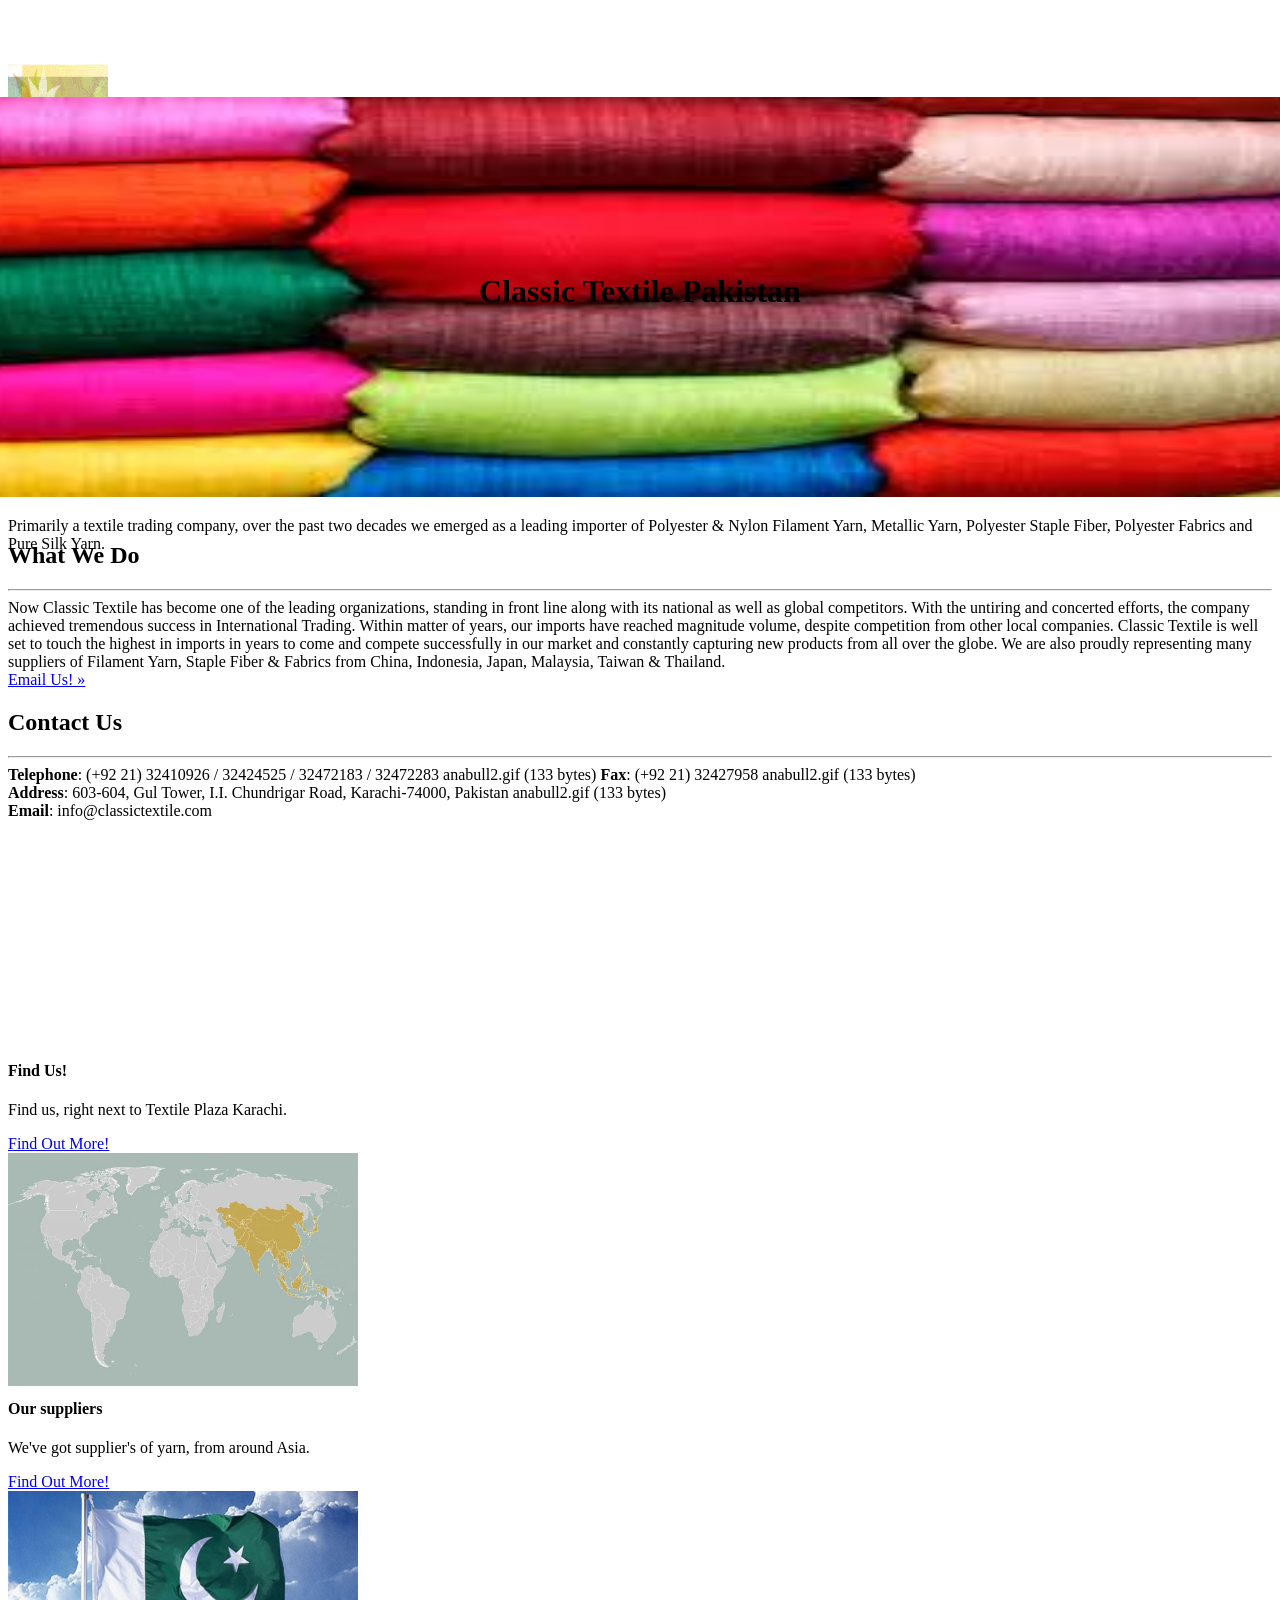
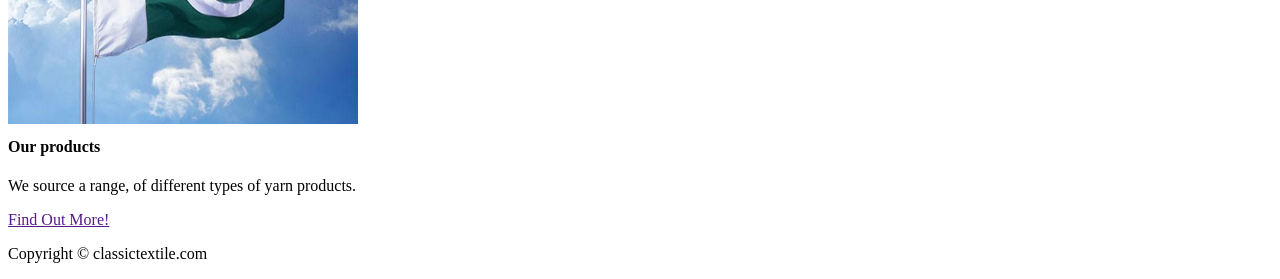
==== index.html @ c0b8c101 "first" ====
<!DOCTYPE html>
<html lang="en">

<head>

  <meta charset="utf-8">
  <meta name="viewport" content="width=device-width, initial-scale=1, shrink-to-fit=no">
  <meta name="description" content="">
  <meta name="author" content="">

  <title>Classic Textile - Pakistan</title>

  <!-- Bootstrap core CSS -->
  <link href="vendor/bootstrap/css/bootstrap.min.css" rel="stylesheet">

  <!-- Custom styles for this template -->
  <link href="css/business-frontpage.css" rel="stylesheet">

</head>

<body>

  <!-- Navigation -->
  <nav class="navbar navbar-expand-lg navbar-dark bg-dark fixed-top">
    <div class="container">
      <img src ="./logo.png" alt="logo" width="100" height="50"/>
      <button class="navbar-toggler" type="button" data-toggle="collapse" data-target="#navbarResponsive" aria-controls="navbarResponsive" aria-expanded="false" aria-label="Toggle navigation">
        <span class="navbar-toggler-icon"></span>
      </button>
      <div class="collapse navbar-collapse" id="navbarResponsive">
        <ul class="navbar-nav ml-auto">
          <li class="nav-item active">
            <a class="nav-link" href="#">Home
              <span class="sr-only">(current)</span>
            </a>
          </li>
          <li class="nav-item">
            <a class="nav-link" href="#">About</a>
          </li>
          <li class="nav-item">
            <a class="nav-link" href="#">Services</a>
          </li>
          <li class="nav-item">
            <a class="nav-link" href="#">Contact</a>
          </li>
        </ul>
      </div>
    </div>
  </nav>

  <!-- Header -->
  <header>
    <div class="container h-100">
      <div class="row h-100 align-items-center">
        <div class="col-lg-12" style="height: 300px;">

          <img src="./cloth.jpeg" alt="clothes" width="1500" style="margin-left: -200px; margin-top: -125px;" height="400"/>
          <h1 class="display-4 text-white mt-5 mb-2 centered">Classic Textile Pakistan</h1>

          <p class="lead mb-5 text-white-50">
            Primarily a textile trading company, over the past two decades we emerged as a leading importer of Polyester & Nylon Filament Yarn, Metallic Yarn, Polyester Staple Fiber, Polyester Fabrics and Pure Silk Yarn.</p>
        </div>
      </div>
    </div>
  </header>

  <!-- Page Content -->
  <div class="container">

    <div class="row">
      <div class="col-md-8 mb-5">
        <h2>What We Do</h2>
        <hr>
        Now Classic Textile has become one of the leading organizations, standing in front line along with its national as well as global competitors. With the untiring and concerted efforts, the company achieved tremendous success in International Trading.

        Within matter of years, our imports have reached magnitude volume, despite competition from other local companies. Classic Textile is well set to touch the highest in imports in years to come and compete successfully in our market and constantly capturing new products from all over the globe.
        
        We are also proudly representing many suppliers of Filament Yarn, Staple Fiber & Fabrics from China, Indonesia, Japan, Malaysia, Taiwan & Thailand.        
        <br/>
        <a class="btn btn-primary btn-lg" href="mailto: info@classictextile.com">Email Us! &raquo;</a>
      </div>
      <div class="col-md-4 mb-5">
        <h2>Contact Us</h2>
        <hr>
        <strong>Telephone</strong>:
        (+92 21) 32410926 / 32424525 / 32472183 / 32472283
        anabull2.gif (133 bytes) <strong>Fax</strong>:
        (+92 21) 32427958
        anabull2.gif (133 bytes)<br/> <strong>Address</strong>:
        603-604, Gul Tower, I.I. Chundrigar Road, Karachi-74000, Pakistan
        anabull2.gif (133 bytes)<br/> <strong>Email</strong>:
        info@classictextile.com
      </div>
    </div>
    <!-- /.row -->

    <div class="row">
      <div class="col-md-4 mb-5">
        <div class="card h-100">
          <div class="card-body">
            <iframe src="https://www.google.com/maps/embed?pb=!1m18!1m12!1m3!1d3620.4310318912558!2d66.99735151445853!3d24.849124051832842!2m3!1f0!2f0!3f0!3m2!1i1024!2i768!4f13.1!3m3!1m2!1s0x3eb33f96d1075645%3A0x6186185c54ca7039!2sClassic%20Textile%20Export!5e0!3m2!1sen!2s!4v1613636451692!5m2!1sen!2s" width="350" height="233" frameborder="0" style="margin-top: -20px;border:0; margin-left: -20px;;" allowfullscreen="" aria-hidden="false" tabindex="0"></iframe>
            <h4 class="card-title" style="margin-top: 25px;">Find Us!</h4>
            <p class="card-text">Find us, right next to Textile Plaza Karachi.</p>
          </div>
          <div class="card-footer">
            
            <a href="#" class="btn btn-primary">Find Out More!</a>
          </div>
        </div>
      </div>
      <div class="col-md-4 mb-5">
        <div class="card h-100">
          <img class="card-img-top" width="350" height="233"  src="as.jpg" alt="">
          <div class="card-body">
            <h4 class="card-title">Our suppliers</h4>
            <p class="card-text">We've got supplier's of yarn, from around Asia.</p>
          </div>
          <div class="card-footer">
            <a href="https://goo.gl/maps/43hyfASnT8ogqYh6A" target="_blank" class="btn btn-primary">Find Out More!</a>
          </div>
        </div>
      </div>
      <div class="col-md-4 mb-5">
        <div class="card h-100">
          <img class="card-img-top" src="flag.jpg" width="350" height="233"  alt="">
          <div class="card-body">
            <h4 class="card-title">Our products</h4>
            <p class="card-text">We source a range, of different types of yarn products.</p>
          </div>
          <div class="card-footer">
            <a href="" class="btn btn-primary">Find Out More!</a>
          </div>
        </div>
      </div>
    </div>
    <!-- /.row -->

  </div>
  <!-- /.container -->

  <!-- Footer -->
  <footer class="py-5 bg-dark">
    <div class="container">
      <p class="m-0 text-center text-white">Copyright &copy; classictextile.com</p>
    </div>
    <!-- /.container -->
  </footer>

  <!-- Bootstrap core JavaScript -->
  <script src="vendor/jquery/jquery.min.js"></script>
  <script src="vendor/bootstrap/js/bootstrap.bundle.min.js"></script>

</body>

</html>
---- css/business-frontpage.css ----
/*!
 * Start Bootstrap - Business Frontpage (https://startbootstrap.com/template/business-frontpage)
 * Copyright 2013-2020 Start Bootstrap
 * Licensed under MIT (https://github.com/StartBootstrap/startbootstrap-business-frontpage/blob/master/LICENSE)
 */
body {
  padding-top: 56px;
}

.centered {
  position: absolute;
  top: 30%;
  left: 50%;
  transform: translate(-50%, -50%);
}

.card-title {
  margin-top: 10px;
}
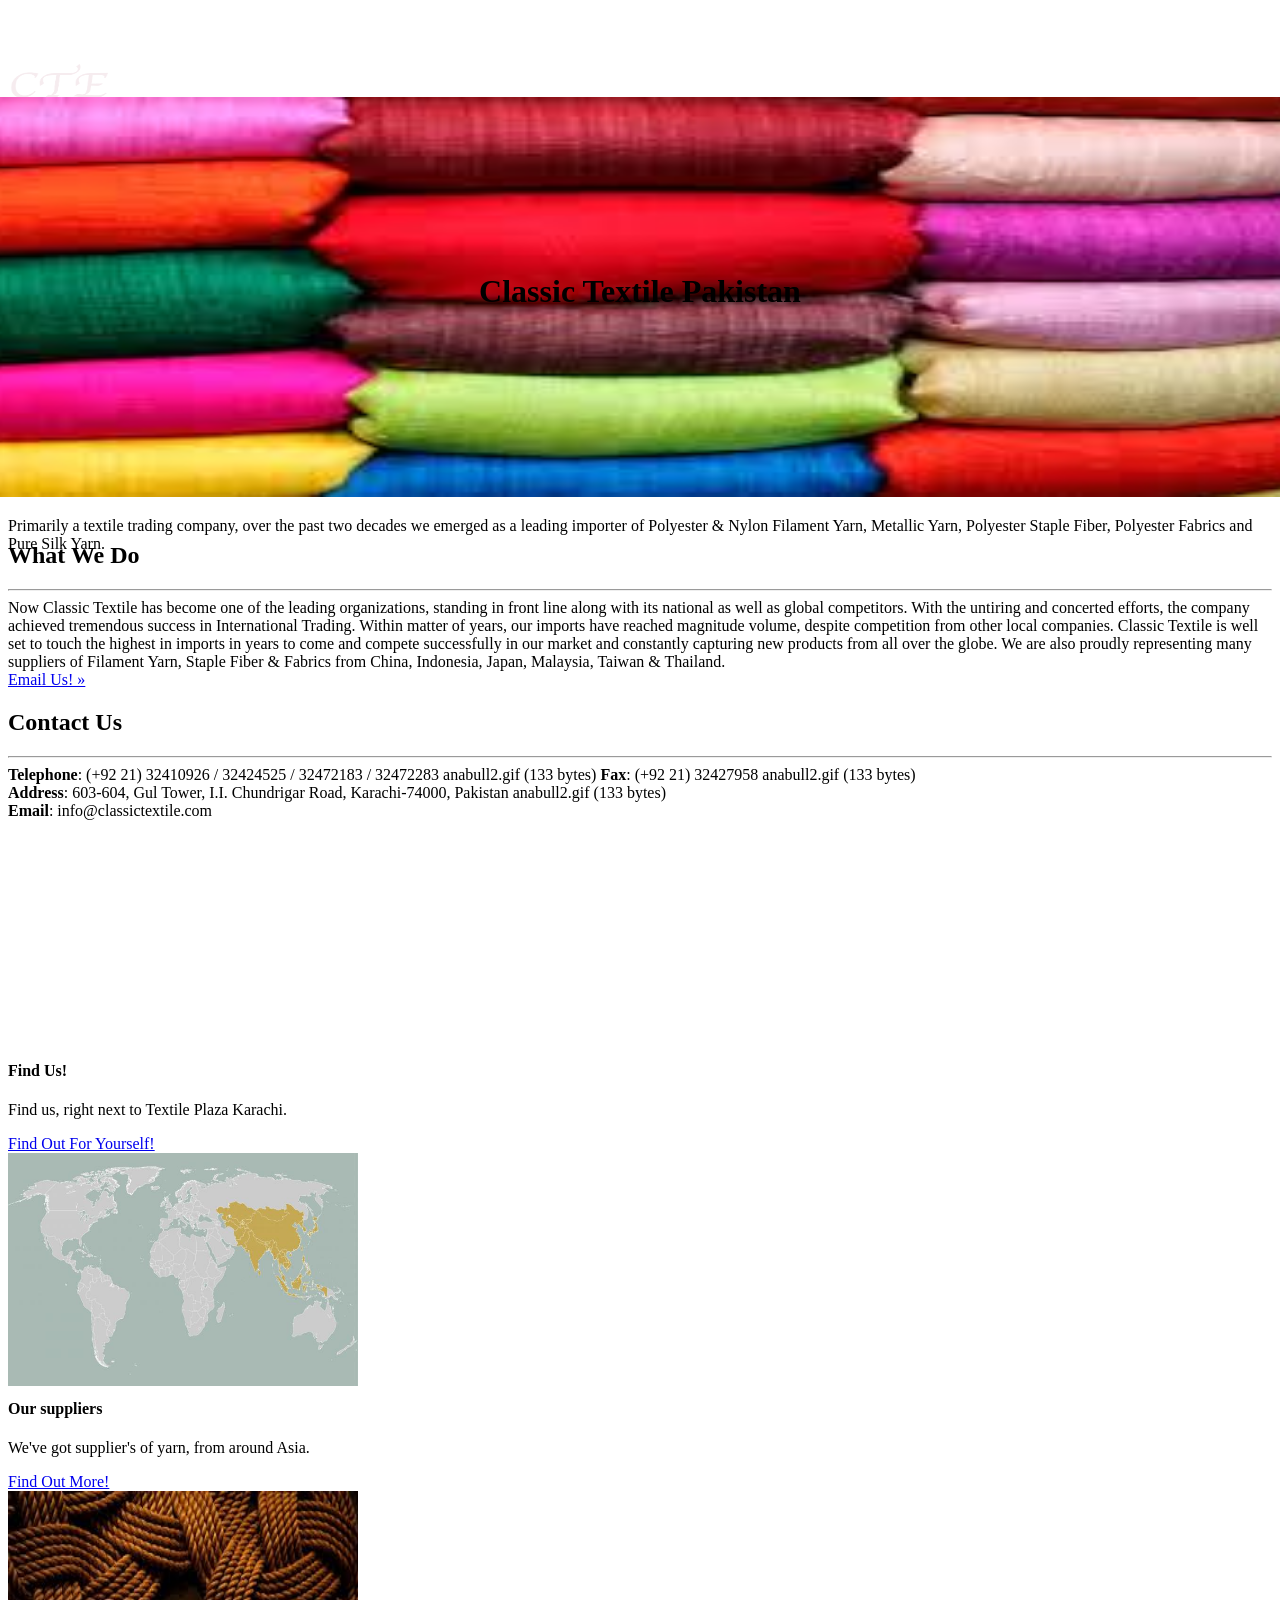
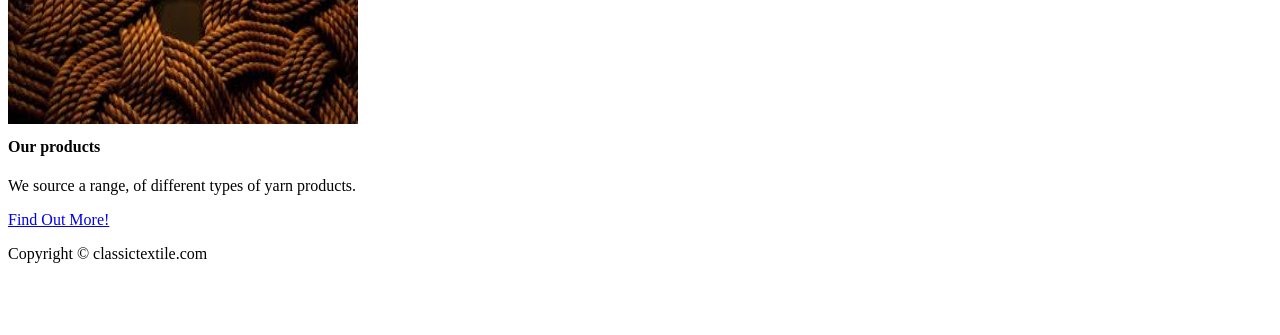
==== commit 128f435a: "final" ====
--- a/index.html
+++ b/index.html
@@ -23,7 +23,7 @@
   <!-- Navigation -->
   <nav class="navbar navbar-expand-lg navbar-dark bg-dark fixed-top">
     <div class="container">
-      <img src ="./logo.png" alt="logo" width="100" height="50"/>
+      <img src ="./cte.png" alt="logo" width="100" height="50"/>
       <button class="navbar-toggler" type="button" data-toggle="collapse" data-target="#navbarResponsive" aria-controls="navbarResponsive" aria-expanded="false" aria-label="Toggle navigation">
         <span class="navbar-toggler-icon"></span>
       </button>
@@ -104,7 +104,7 @@
           </div>
           <div class="card-footer">
             
-            <a href="#" class="btn btn-primary">Find Out More!</a>
+            <a href="https://www.google.com/maps" class="btn btn-primary"  target="_blank">Find Out For Yourself!</a>
           </div>
         </div>
       </div>
@@ -116,19 +116,19 @@
             <p class="card-text">We've got supplier's of yarn, from around Asia.</p>
           </div>
           <div class="card-footer">
-            <a href="https://goo.gl/maps/43hyfASnT8ogqYh6A" target="_blank" class="btn btn-primary">Find Out More!</a>
+            <a href="./ga.pdf" target="_blank" class="btn btn-primary">Find Out More!</a>
           </div>
         </div>
       </div>
       <div class="col-md-4 mb-5">
         <div class="card h-100">
-          <img class="card-img-top" src="flag.jpg" width="350" height="233"  alt="">
+          <img class="card-img-top" src="flag.jpg" target="_blank" width="350" height="233"  alt="">
           <div class="card-body">
             <h4 class="card-title">Our products</h4>
             <p class="card-text">We source a range, of different types of yarn products.</p>
           </div>
           <div class="card-footer">
-            <a href="" class="btn btn-primary">Find Out More!</a>
+            <a href="./fa.png" target="_blank" class="btn btn-primary">Find Out More!</a>
           </div>
         </div>
       </div>
@@ -141,8 +141,11 @@
   <!-- Footer -->
   <footer class="py-5 bg-dark">
     <div class="container">
-      <p class="m-0 text-center text-white">Copyright &copy; classictextile.com</p>
+      <p class="m-2 text-white" style="left: -200px; top: 50px; overflow: hidden;">Copyright &copy; classictextile.com</p>
     </div>
+    <p style="color: white; margin-left: 600px; margin-top: -50px; overflow: hidden;">Telephone: (+92 21) 32410926 / 32424525 / 32472183 / 32472283<br/> anabull2.gif (133 bytes)<br/> Fax: (+92 21) 32427958 anabull2.gif (133 bytes)<br/>
+      Address: 603-604, Gul Tower, I.I. Chundrigar Road, Karachi-74000,<br/>
+      Email: info@classictextile.com</p>
     <!-- /.container -->
   </footer>
 
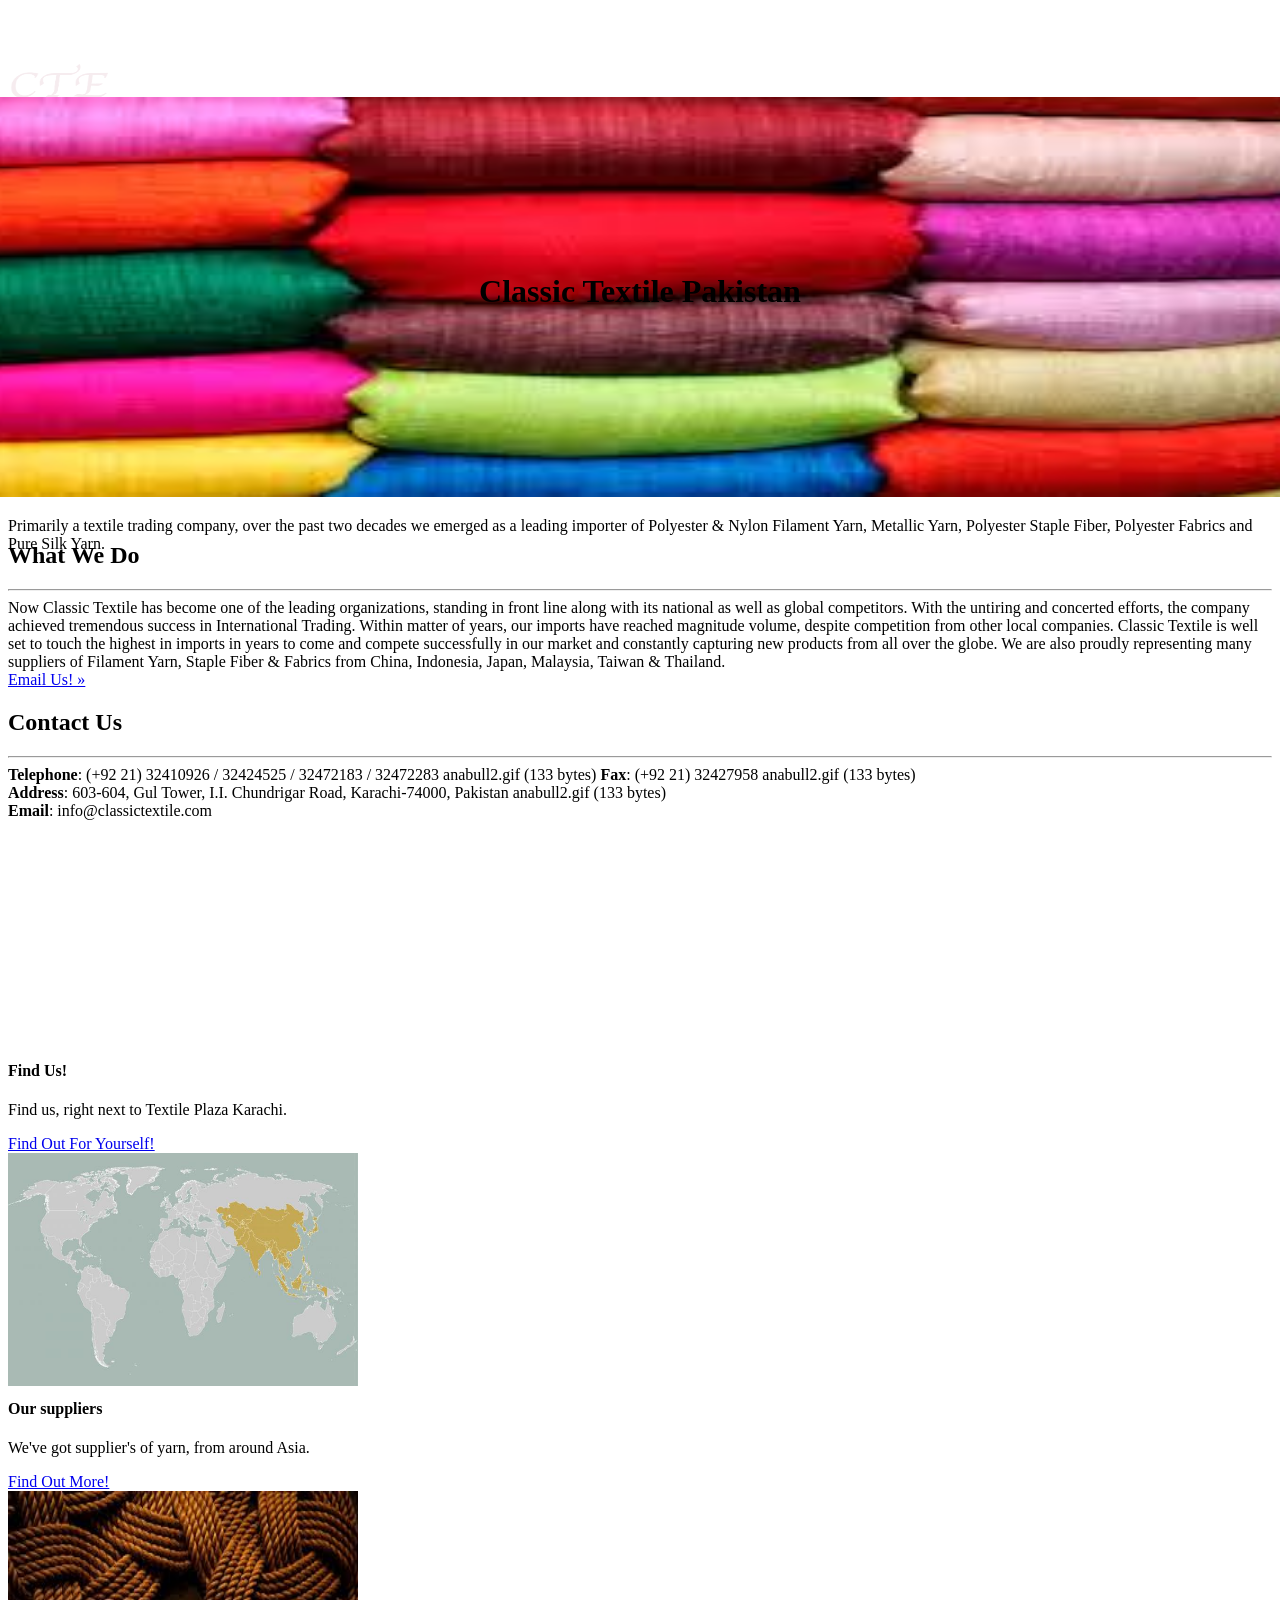
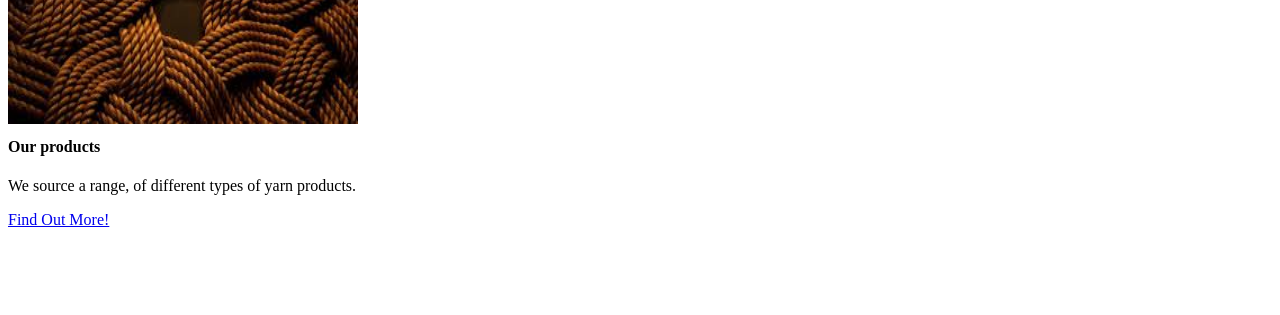
==== commit 09b40451: "thanks" ====
--- a/index.html
+++ b/index.html
@@ -35,13 +35,13 @@
             </a>
           </li>
           <li class="nav-item">
-            <a class="nav-link" href="#">About</a>
+            <a class="nav-link" href="#what">About</a>
           </li>
           <li class="nav-item">
-            <a class="nav-link" href="#">Services</a>
+            <a class="nav-link" href="./fa.png">Products</a>
           </li>
           <li class="nav-item">
-            <a class="nav-link" href="#">Contact</a>
+            <a class="nav-link" href="#contact">Contact</a>
           </li>
         </ul>
       </div>
@@ -69,7 +69,7 @@
 
     <div class="row">
       <div class="col-md-8 mb-5">
-        <h2>What We Do</h2>
+        <h2 id="what">What We Do</h2>
         <hr>
         Now Classic Textile has become one of the leading organizations, standing in front line along with its national as well as global competitors. With the untiring and concerted efforts, the company achieved tremendous success in International Trading.
 
@@ -80,7 +80,7 @@
         <a class="btn btn-primary btn-lg" href="mailto: info@classictextile.com">Email Us! &raquo;</a>
       </div>
       <div class="col-md-4 mb-5">
-        <h2>Contact Us</h2>
+        <h2 id="contact">Contact Us</h2>
         <hr>
         <strong>Telephone</strong>:
         (+92 21) 32410926 / 32424525 / 32472183 / 32472283
@@ -128,7 +128,7 @@
             <p class="card-text">We source a range, of different types of yarn products.</p>
           </div>
           <div class="card-footer">
-            <a href="./fa.png" target="_blank" class="btn btn-primary">Find Out More!</a>
+            <a href="./fill.html" target="_blank" class="btn btn-primary">Find Out More!</a>
           </div>
         </div>
       </div>
@@ -141,9 +141,8 @@
   <!-- Footer -->
   <footer class="py-5 bg-dark">
     <div class="container">
-      <p class="m-2 text-white" style="left: -200px; top: 50px; overflow: hidden;">Copyright &copy; classictextile.com</p>
     </div>
-    <p style="color: white; margin-left: 600px; margin-top: -50px; overflow: hidden;">Telephone: (+92 21) 32410926 / 32424525 / 32472183 / 32472283<br/> anabull2.gif (133 bytes)<br/> Fax: (+92 21) 32427958 anabull2.gif (133 bytes)<br/>
+    <p style="color: white; margin-left: 600px; margin-top: -20px; overflow: hidden;">Telephone: (+92 21) 32410926 / 32424525 / 32472183 / 32472283<br/> anabull2.gif (133 bytes)<br/> Fax: (+92 21) 32427958 anabull2.gif (133 bytes)<br/>
       Address: 603-604, Gul Tower, I.I. Chundrigar Road, Karachi-74000,<br/>
       Email: info@classictextile.com</p>
     <!-- /.container -->
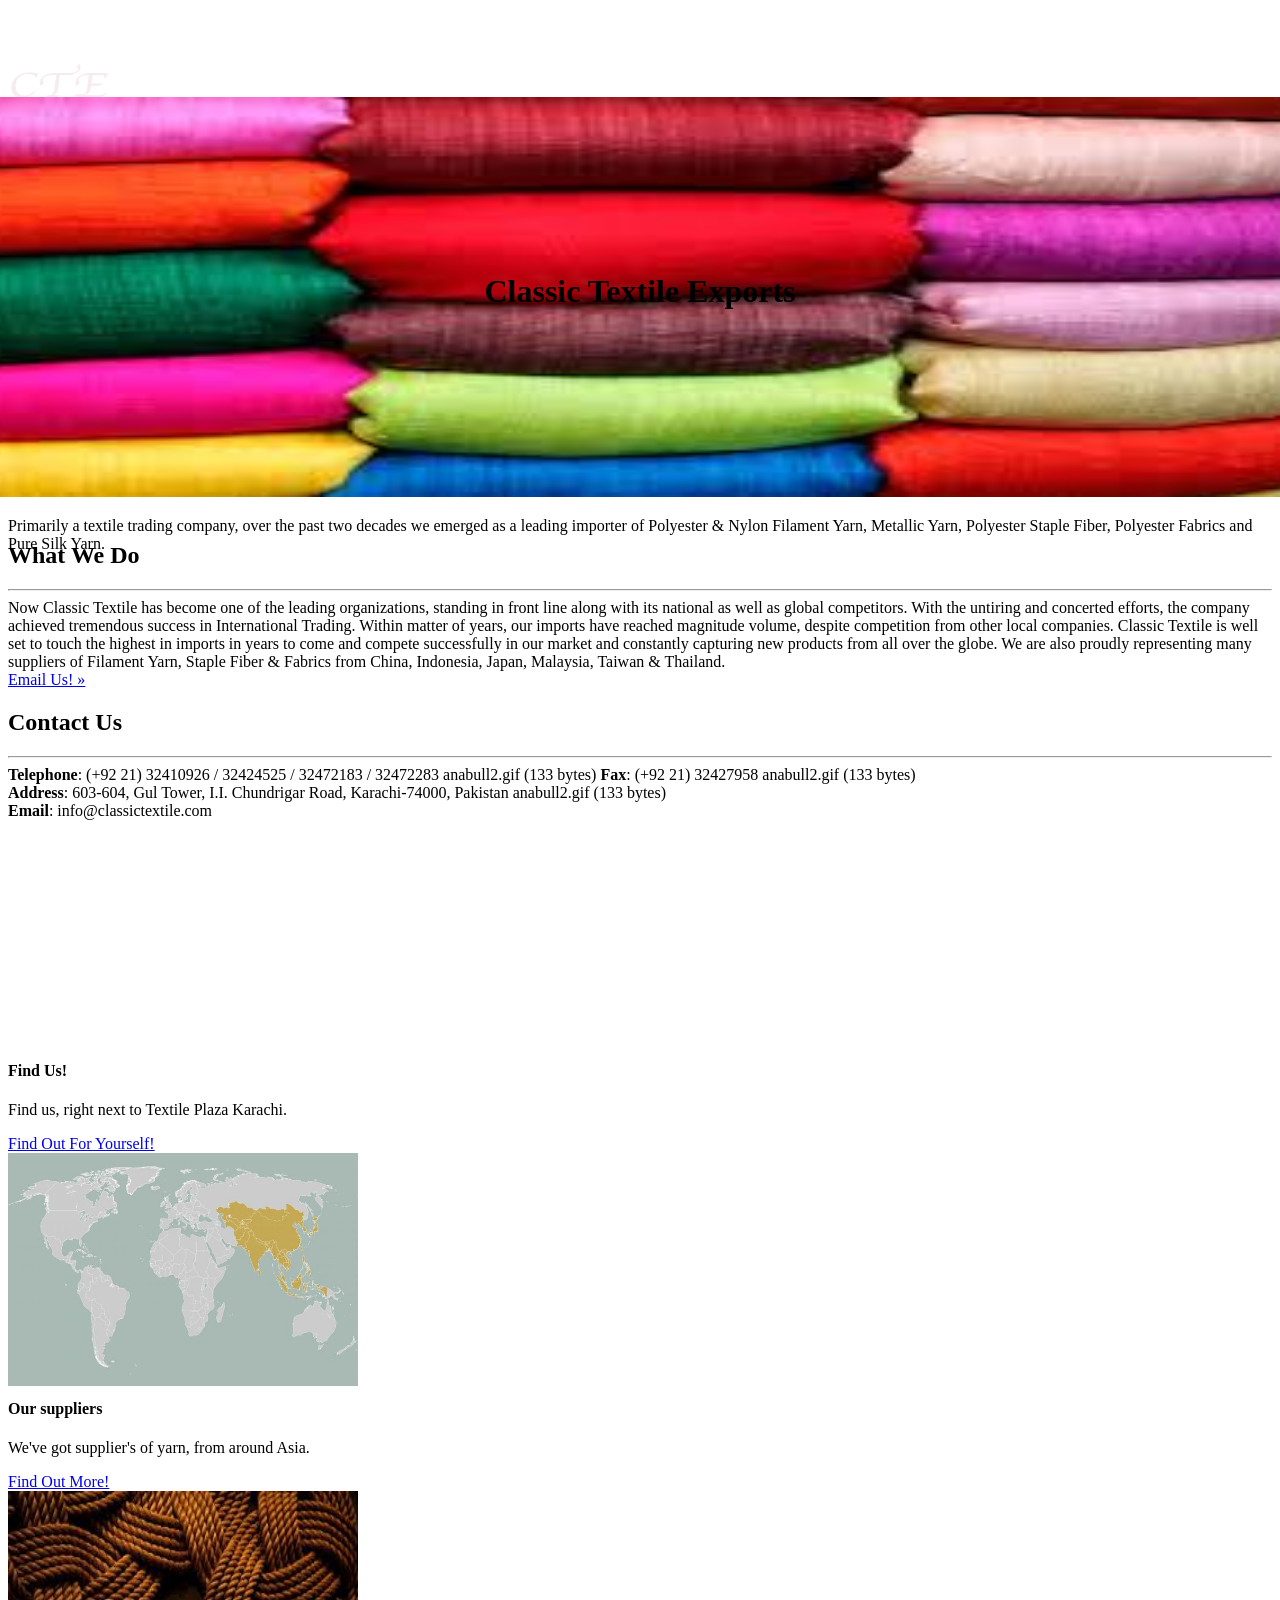
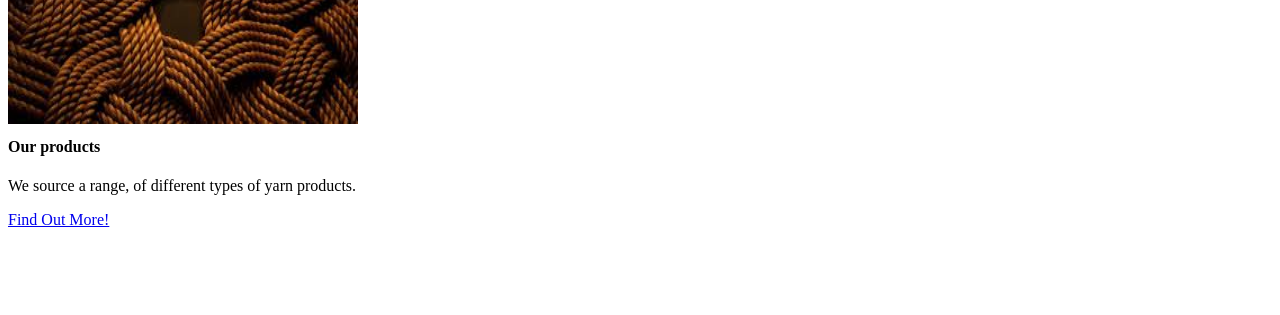
==== commit efb48514: "for mamoo" ====
--- a/index.html
+++ b/index.html
@@ -8,7 +8,7 @@
   <meta name="description" content="">
   <meta name="author" content="">
 
-  <title>Classic Textile - Pakistan</title>
+  <title>Classic Textile Exports</title>
 
   <!-- Bootstrap core CSS -->
   <link href="vendor/bootstrap/css/bootstrap.min.css" rel="stylesheet">
@@ -55,7 +55,7 @@
         <div class="col-lg-12" style="height: 300px;">
 
           <img src="./cloth.jpeg" alt="clothes" width="1500" style="margin-left: -200px; margin-top: -125px;" height="400"/>
-          <h1 class="display-4 text-white mt-5 mb-2 centered">Classic Textile Pakistan</h1>
+          <h1 class="display-4 text-white mt-5 mb-2 centered">Classic Textile Exports</h1>
 
           <p class="lead mb-5 text-white-50">
             Primarily a textile trading company, over the past two decades we emerged as a leading importer of Polyester & Nylon Filament Yarn, Metallic Yarn, Polyester Staple Fiber, Polyester Fabrics and Pure Silk Yarn.</p>
@@ -142,7 +142,7 @@
   <footer class="py-5 bg-dark">
     <div class="container">
     </div>
-    <p style="color: white; margin-left: 600px; margin-top: -20px; overflow: hidden;">Telephone: (+92 21) 32410926 / 32424525 / 32472183 / 32472283<br/> anabull2.gif (133 bytes)<br/> Fax: (+92 21) 32427958 anabull2.gif (133 bytes)<br/>
+    <p style="color: white; margin-left: 450px; margin-top: -20px; overflow: hidden;">Telephone: (+92 21) 32410926 / 32424525 / 32472183 / 32472283<br/> anabull2.gif (133 bytes)<br/> Fax: (+92 21) 32427958 anabull2.gif (133 bytes)<br/>
       Address: 603-604, Gul Tower, I.I. Chundrigar Road, Karachi-74000,<br/>
       Email: info@classictextile.com</p>
     <!-- /.container -->
